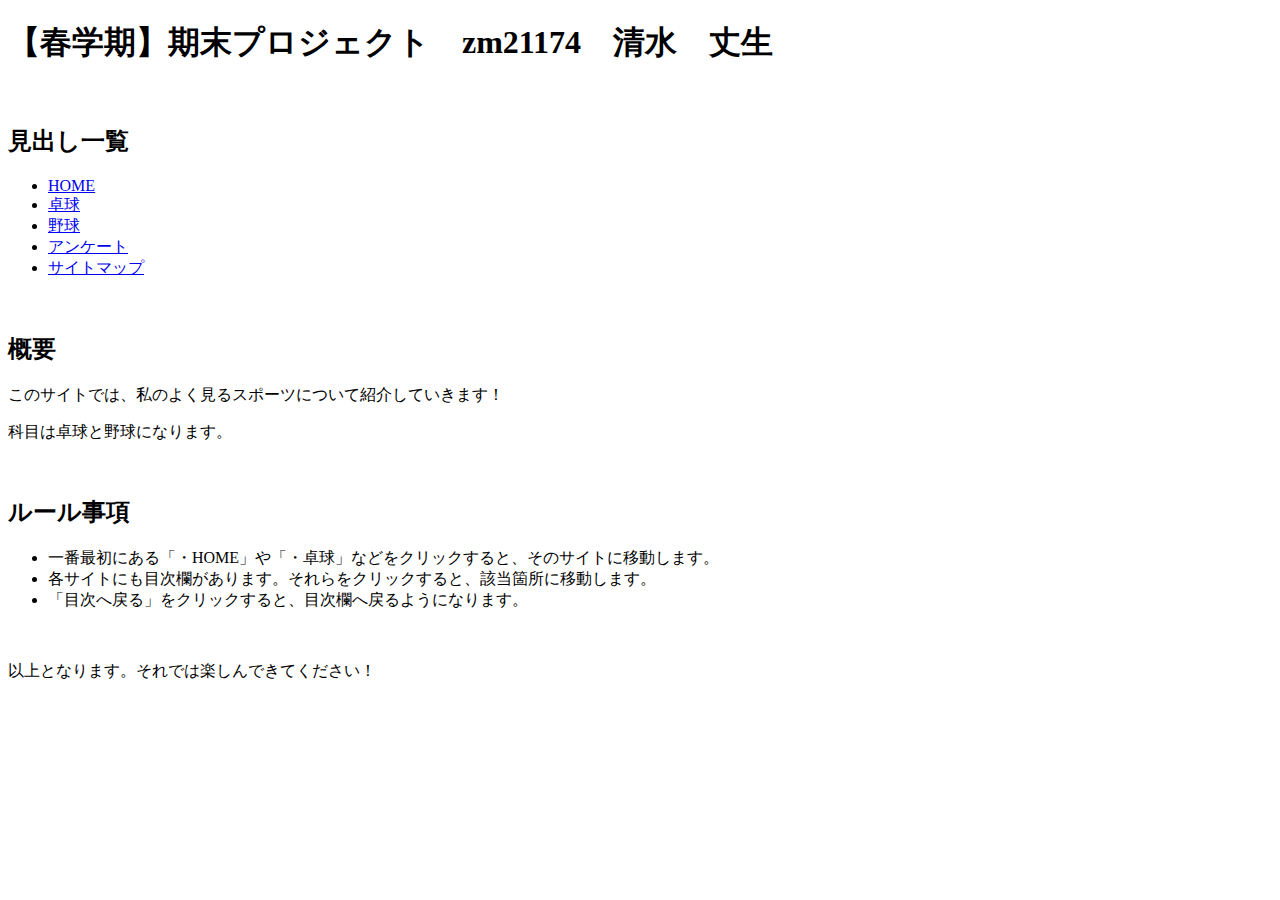
==== index.html @ b08b8050 "Update index.html" ====
<!DOCTYPE html>
<html lang="ja">
  <head>
    <meta charset="UTF-8">
    <title>【春学期】期末プロジェクト</title>
  </head>
  <body>
  <h1>【春学期】期末プロジェクト　zm21174　清水　丈生</h1>
    <br>
    <h2>見出し一覧</h2>
    <nav class="cf">
        <ul>
          <li><a href="index.html">HOME</a></li>
          <li><a href="tabletennis.html">卓球</a></li>
          <li><a href="baseball.html">野球</a></li>
          <li><a href="Q.html">アンケート</a></li>
          <li><a href="map.html">サイトマップ</a></li>
        </ul>
      </nav>
    <br>
    <h2>概要</h2>
    <p>このサイトでは、私のよく見るスポーツについて紹介していきます！</p>
    <p>科目は卓球と野球になります。</p>
    <br>
    <h2>ルール事項</h2>
    <ul>
    <li>一番最初にある「・HOME」や「・卓球」などをクリックすると、そのサイトに移動します。</li>
    <li>各サイトにも目次欄があります。それらをクリックすると、該当箇所に移動します。</li>
    <li>「目次へ戻る」をクリックすると、目次欄へ戻るようになります。</li>
    </ul>
    <br>
    <p>以上となります。それでは楽しんできてください！</p>
    
  </body>
</html>
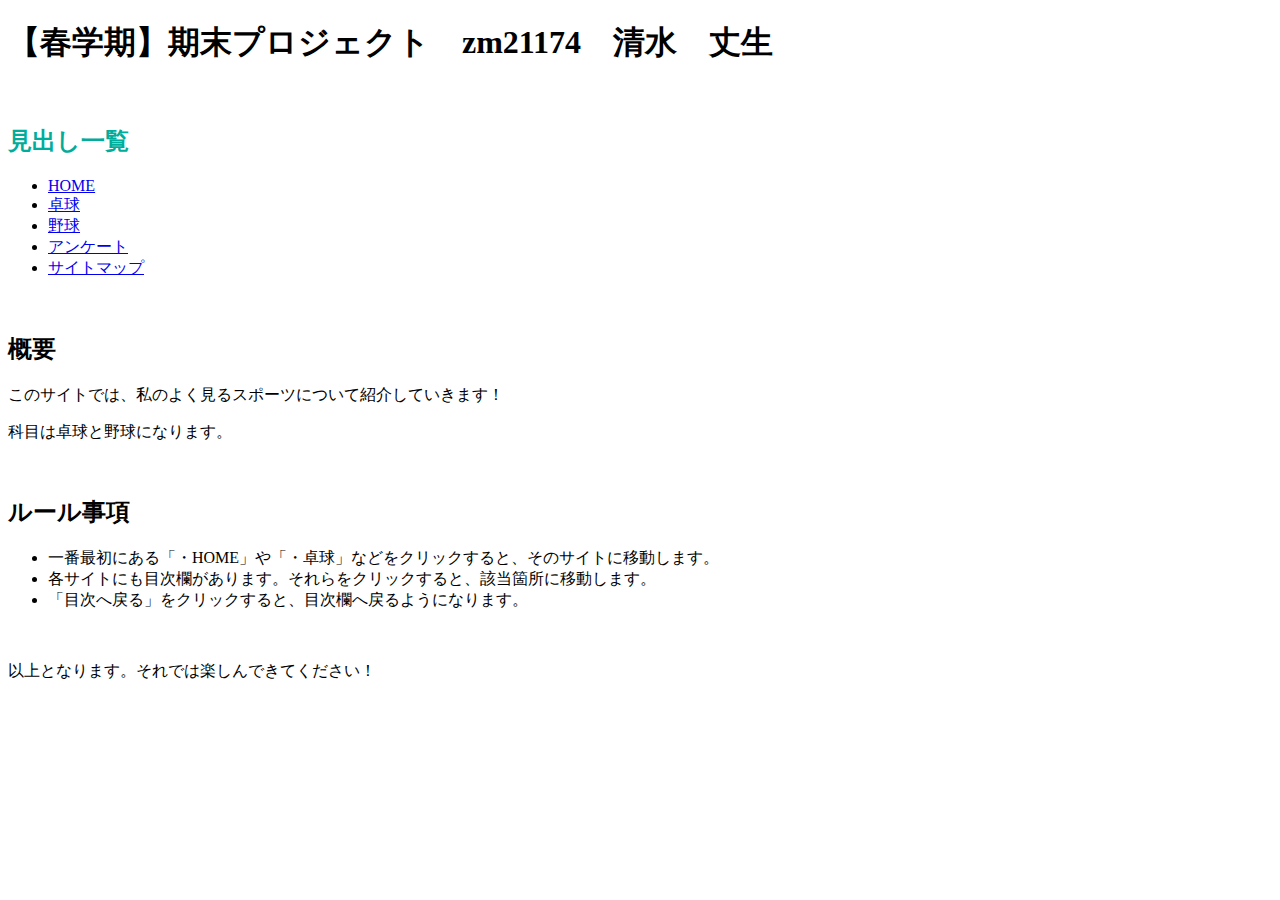
==== commit e7d24759: "Update index.html" ====
--- a/index.html
+++ b/index.html
@@ -3,11 +3,12 @@
   <head>
     <meta charset="UTF-8">
     <title>【春学期】期末プロジェクト</title>
+    <link rel="stylesheet" href="mystyle.css">
   </head>
   <body>
-  <h1>【春学期】期末プロジェクト　zm21174　清水　丈生</h1>
+  <h1 class="title1">【春学期】期末プロジェクト　zm21174　清水　丈生</h1>
     <br>
-    <h2>見出し一覧</h2>
+    <h2 class="midashi">見出し一覧</h2>
     <nav class="cf">
         <ul>
           <li><a href="index.html">HOME</a></li>
--- a/mystyle.css
+++ b/mystyle.css
@@ -0,0 +1,6 @@
+table{border: dotted medium black;}
+th{border: solid medium black;}
+h2.midashi{color: #00ac9a;}
+h2.koki{color: #ffa500;}
+h2.syohei{color: #ff0000;}
+h2.masataka{color: #0000ff;}
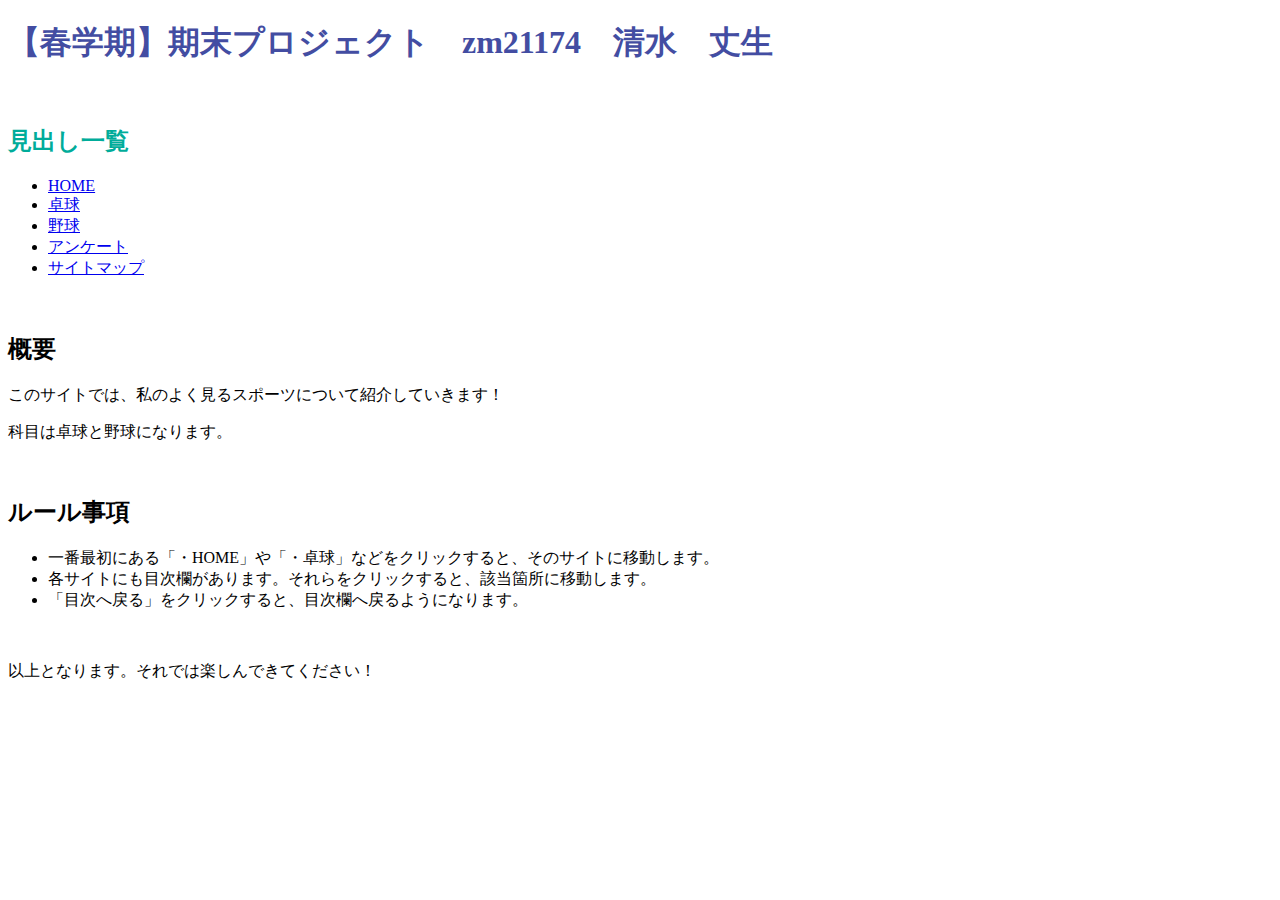
==== commit 1e4d5643: "Update index.html" ====
--- a/index.html
+++ b/index.html
@@ -6,7 +6,7 @@
     <link rel="stylesheet" href="mystyle.css">
   </head>
   <body>
-  <h1 class="title1">【春学期】期末プロジェクト　zm21174　清水　丈生</h1>
+  <h1 class="title1"><b>【春学期】期末プロジェクト　zm21174　清水　丈生</b></h1>
     <br>
     <h2 class="midashi">見出し一覧</h2>
     <nav class="cf">
--- a/mystyle.css
+++ b/mystyle.css
@@ -1,5 +1,11 @@
+h1.title1{color: #434da2;}
+h1.title2{color: #f3981d;}
+h1.title3{color: #0075c2;}
+h1.title4{color: #c70067;}
+h1.title5{color: #56256e;}
 table{border: dotted medium black;}
 th{border: solid medium black;}
+p.migi{text-align: right;}
 h2.midashi{color: #00ac9a;}
 h2.koki{color: #ffa500;}
 h2.syohei{color: #ff0000;}
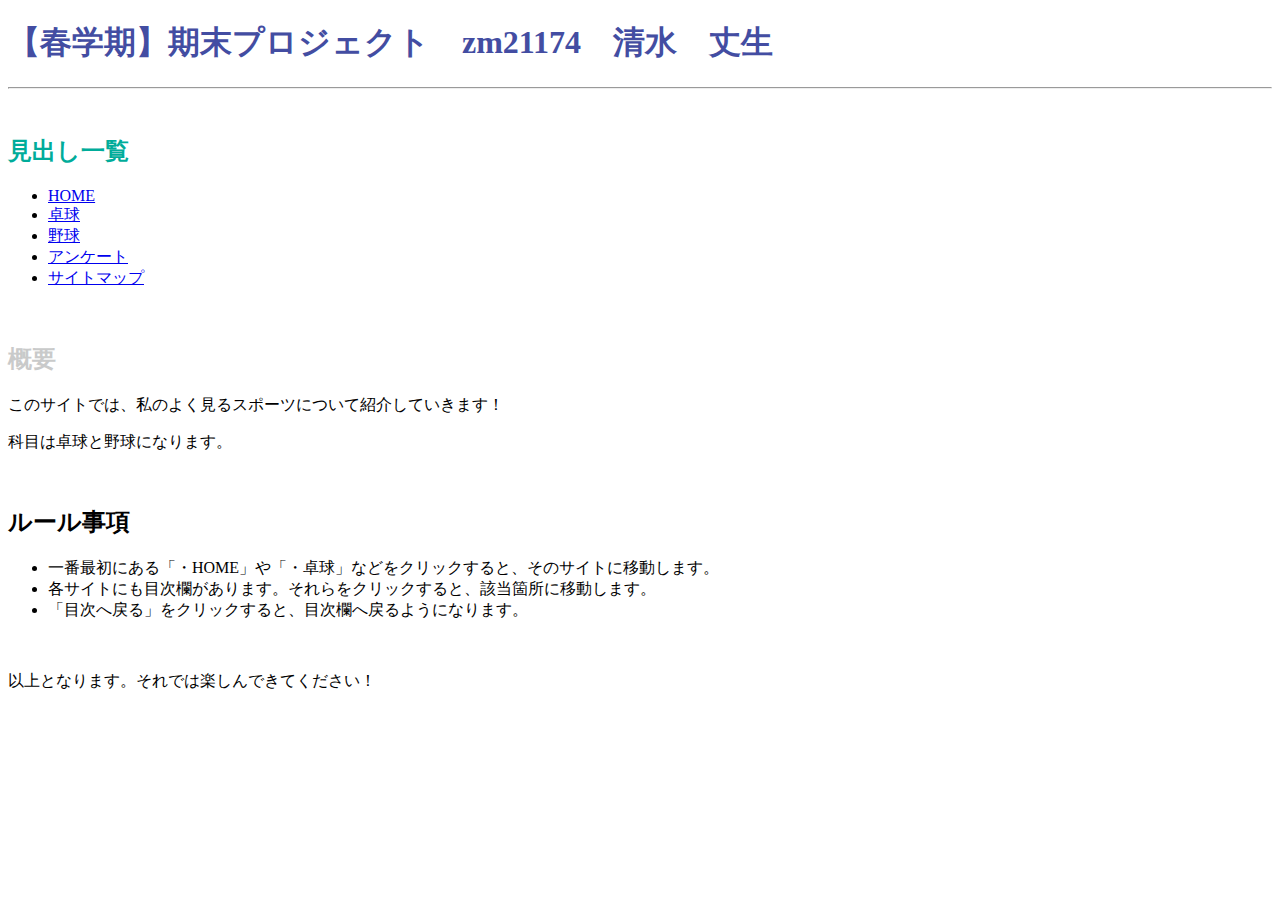
==== commit 1a48b6b6: "Update index.html" ====
--- a/index.html
+++ b/index.html
@@ -7,6 +7,7 @@
   </head>
   <body>
   <h1 class="title1"><b>【春学期】期末プロジェクト　zm21174　清水　丈生</b></h1>
+    <hr>
     <br>
     <h2 class="midashi">見出し一覧</h2>
     <nav class="cf">
@@ -19,7 +20,7 @@
         </ul>
       </nav>
     <br>
-    <h2>概要</h2>
+    <h2 class="gaiyo">概要</h2>
     <p>このサイトでは、私のよく見るスポーツについて紹介していきます！</p>
     <p>科目は卓球と野球になります。</p>
     <br>
--- a/mystyle.css
+++ b/mystyle.css
@@ -5,7 +5,14 @@
 h1.title5{color: #56256e;}
 table{border: dotted medium black;}
 th{border: solid medium black;}
+th.table1{border: dashed thick blue;}
+td.table1{border: dashed thick blue;}
 p.migi{text-align: right;}
+b.b1{color: #eb6101;}
+b.b2{color: #e6b422;}
+b.b3{color: #ff0000;}
+h2.mokuzi{color: #ed6d35;}
+h2.gaiyo{color: #c9caca;}
 h2.midashi{color: #00ac9a;}
 h2.koki{color: #ffa500;}
 h2.syohei{color: #ff0000;}
